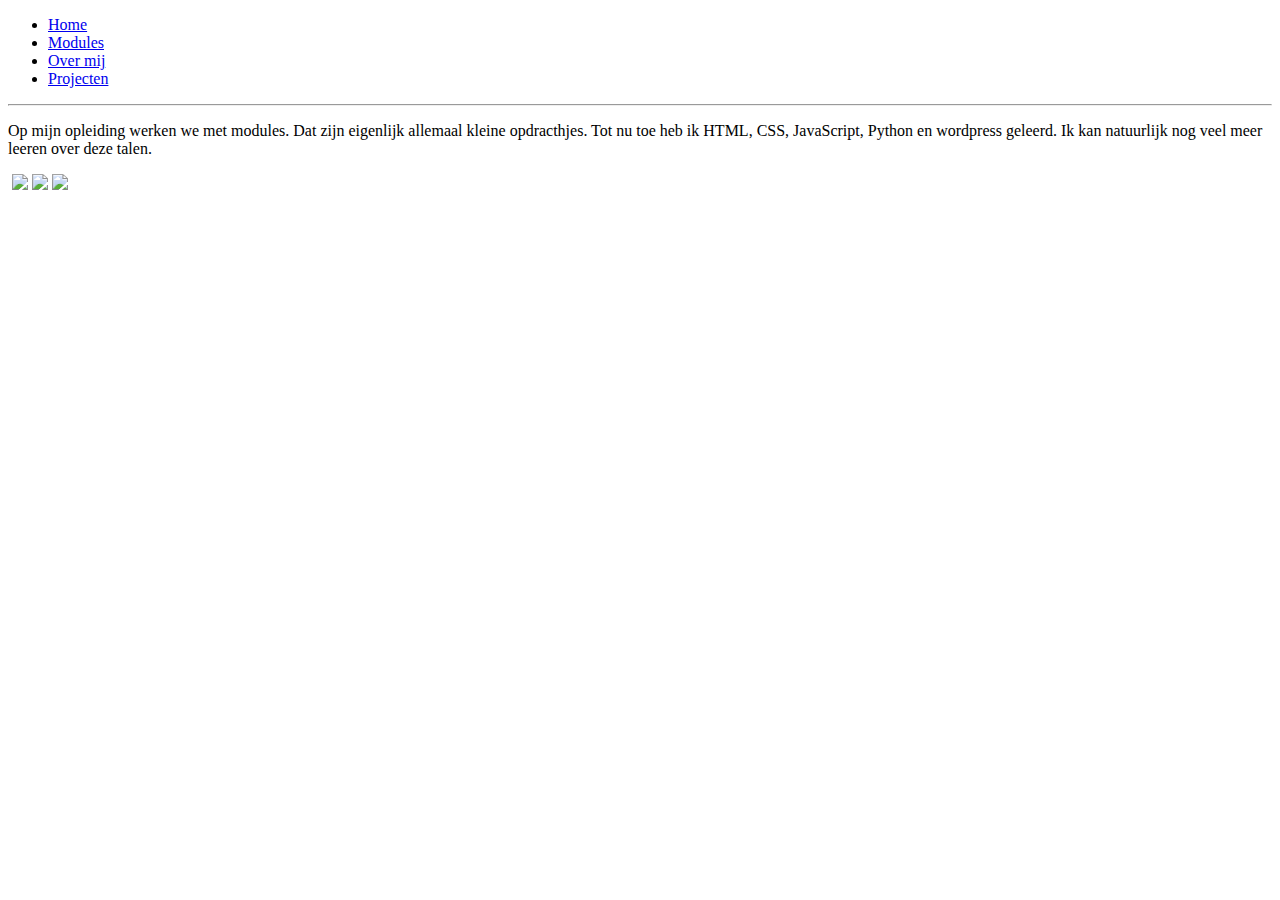
==== Modules.html @ cbb56a9d "challenge" ====
<!DOCTYPE html>
<html lang="en">
<head>
    <meta charset="UTF-8">
    <meta http-equiv="X-UA-Compatible" content="IE=edge">
    <meta name="viewport" content="width=device-width, initial-scale=1.0">
    <title>Modules</title>
    <link rel="stylesheet" href="css/styles.css">
    <script src="js/script.js" defar></script>
</head>
<body>

    <nav>
        <ul>
           <li><a href="index.html">Home</a></li>
           <li><a href="Modules.html">Modules</a></li>
           <li><a href="Overmij.html">Over mij</a></li>
           <li><a href="Projecten.html">Projecten</a></li>
         </ul>
         <hr> 
       </nav>

      <p>
        Op mijn opleiding werken we met modules. Dat zijn eigenlijk allemaal kleine opdracthjes. Tot nu toe heb ik HTML, CSS, JavaScript,
        Python en wordpress geleerd. Ik kan natuurlijk nog veel meer leeren over deze talen. 
      </p>
  <div class="logos">
    <img class="htmllogo" src="images/htmlphoto.png" alt="">
    <img class="htmllogo" src="images/cssphoto.png">
    <img class="htmllogo" src="images/jslogo.png">
    <img class="htmllogo" src="images/pythonlogo.png">

  </div>
    <img class="logo" src="images/logo.png" alt="">
    
</body>
</html>
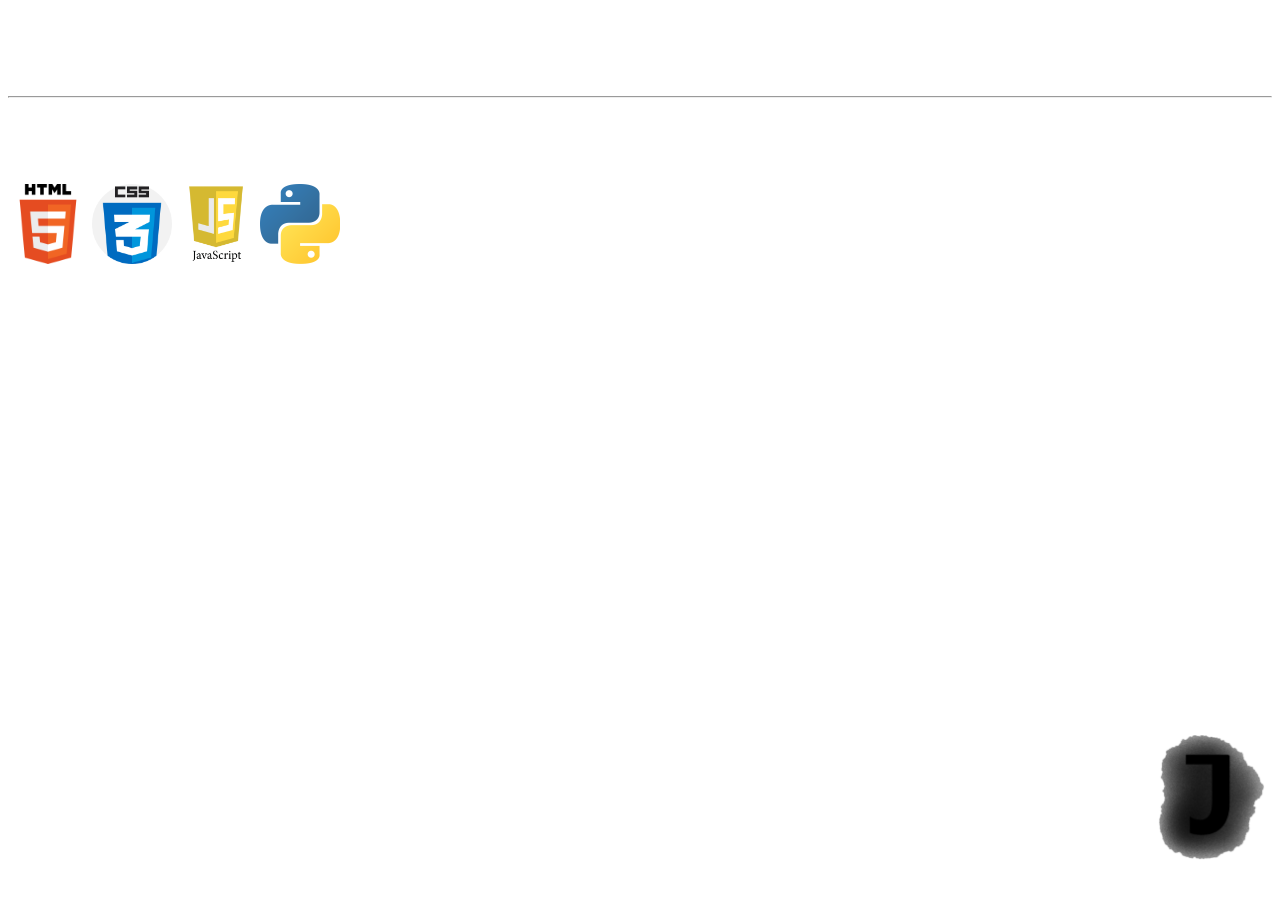
==== commit 52aa1cd1: "puntjes op de I" ====
--- a/Modules.html
+++ b/Modules.html
@@ -20,7 +20,7 @@
          <hr> 
        </nav>
 
-      <p>
+      <p class= "opleiding">
         Op mijn opleiding werken we met modules. Dat zijn eigenlijk allemaal kleine opdracthjes. Tot nu toe heb ik HTML, CSS, JavaScript,
         Python en wordpress geleerd. Ik kan natuurlijk nog veel meer leeren over deze talen. 
       </p>
--- a/css/styles.css
+++ b/css/styles.css
@@ -0,0 +1,100 @@
+body{
+    background-image: url("https://cdn.wallpapersafari.com/9/57/PdJiN3.jpg")
+}
+
+h3, p{
+    color: white;
+}
+
+.fototext {
+    margin-right: 900px;
+}
+
+.fotobike{
+    height: 350px;
+    width: 225px;
+}
+
+
+ul {
+    list-style-type: none;
+    margin: 0;
+    padding: 0;
+    margin-left: 560px;
+  }
+
+ul li {
+    list-style: none;
+    display: inline-block;
+    line-height: 80px;
+    
+}
+
+ul li a {
+    display: block;
+    text-decoration: none;
+    font-size: 14px;
+    font-family: arial;
+    color: white;
+    padding: 0 20px;
+}
+ul li a:hover{
+    color: red;
+}
+
+nav{
+    width: 100%;
+    height: 100%;
+    
+}
+
+.inleidingtext{
+    text-align: center;
+    margin-left: 400px;
+    margin-right: 400px;
+}
+
+h2{
+    color: white;
+}
+
+
+.wordpressP{
+    height: 265px;
+    width: 450px;
+    margin-left: 40px;
+}
+
+.logo{
+    float: right;
+    margin-top: 460px;
+    width: 122px;
+}
+
+.htmllogo{
+    height: 80px;
+    width: 80px;
+}
+
+.logos{
+    flex-direction: column;
+}
+
+.poto1website{
+    width: 800px;
+    height: 500px;
+}
+
+#pic{
+    height: 500px;
+    width: 800px;
+}
+
+#code{
+    height: 500px;
+    width: 800px;
+}
+
+.opleiding{
+    margin-right: 600px;
+}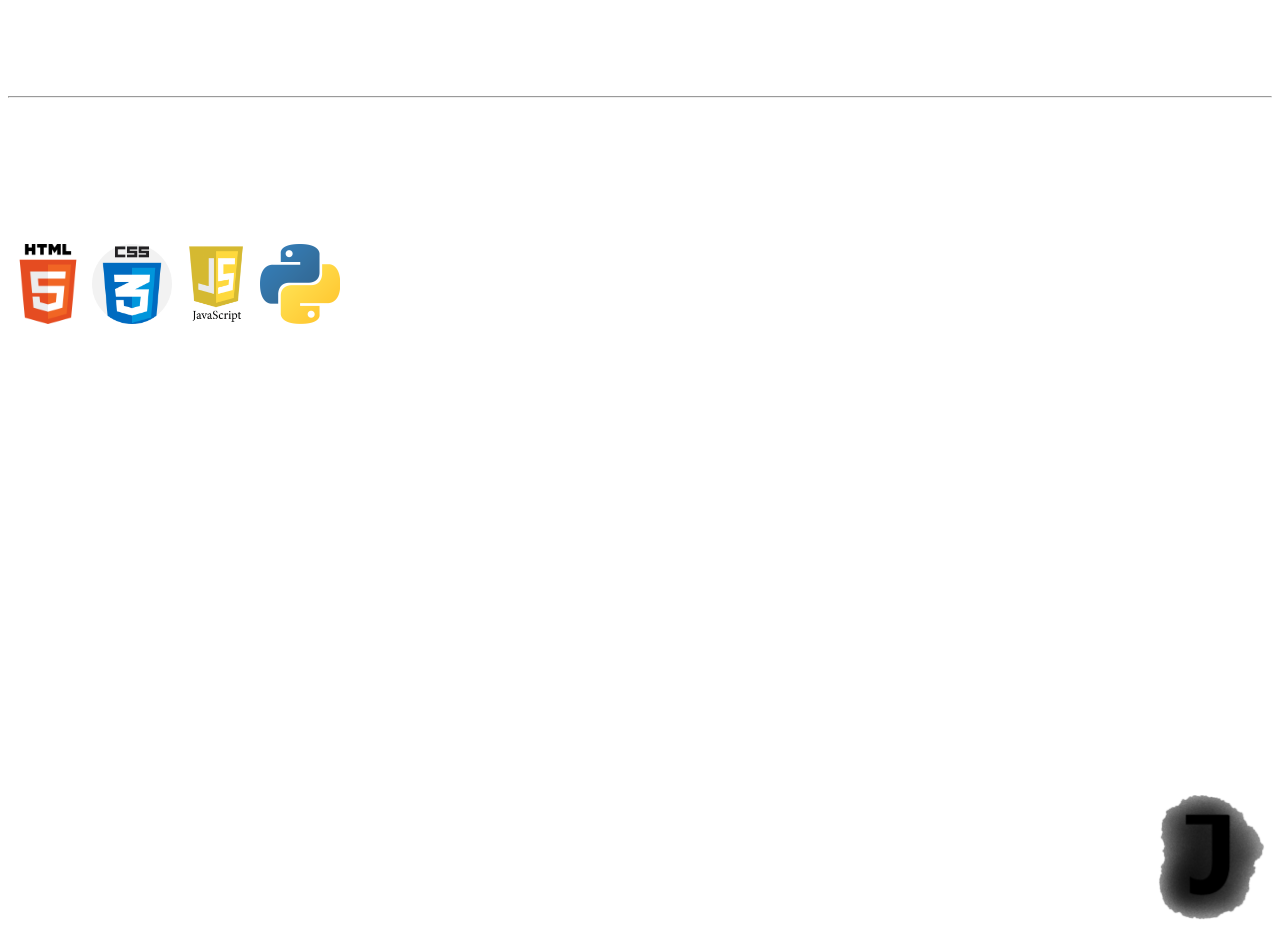
==== commit 2343cd87: "google-fonts" ====
--- a/Modules.html
+++ b/Modules.html
@@ -20,6 +20,7 @@
          <hr> 
        </nav>
 
+       <H2>Wat heb ik geleerd?</H2>
       <p class= "opleiding">
         Op mijn opleiding werken we met modules. Dat zijn eigenlijk allemaal kleine opdracthjes. Tot nu toe heb ik HTML, CSS, JavaScript,
         Python en wordpress geleerd. Ik kan natuurlijk nog veel meer leeren over deze talen. 
--- a/css/styles.css
+++ b/css/styles.css
@@ -1,5 +1,12 @@
+@import url('https://fonts.googleapis.com/css2?family=Oswald:wght@200;300;400;500;600;700&display=swap');
+
+
 body{
     background-image: url("https://cdn.wallpapersafari.com/9/57/PdJiN3.jpg")
+}
+
+h2{
+    font-family: 'Oswald', sans-serif;
 }
 
 h3, p{
@@ -97,4 +104,12 @@
 
 .opleiding{
     margin-right: 600px;
+}
+
+.headerprojecten{
+    color: white;
+}
+
+.titel1{
+    text-align: center;
 }